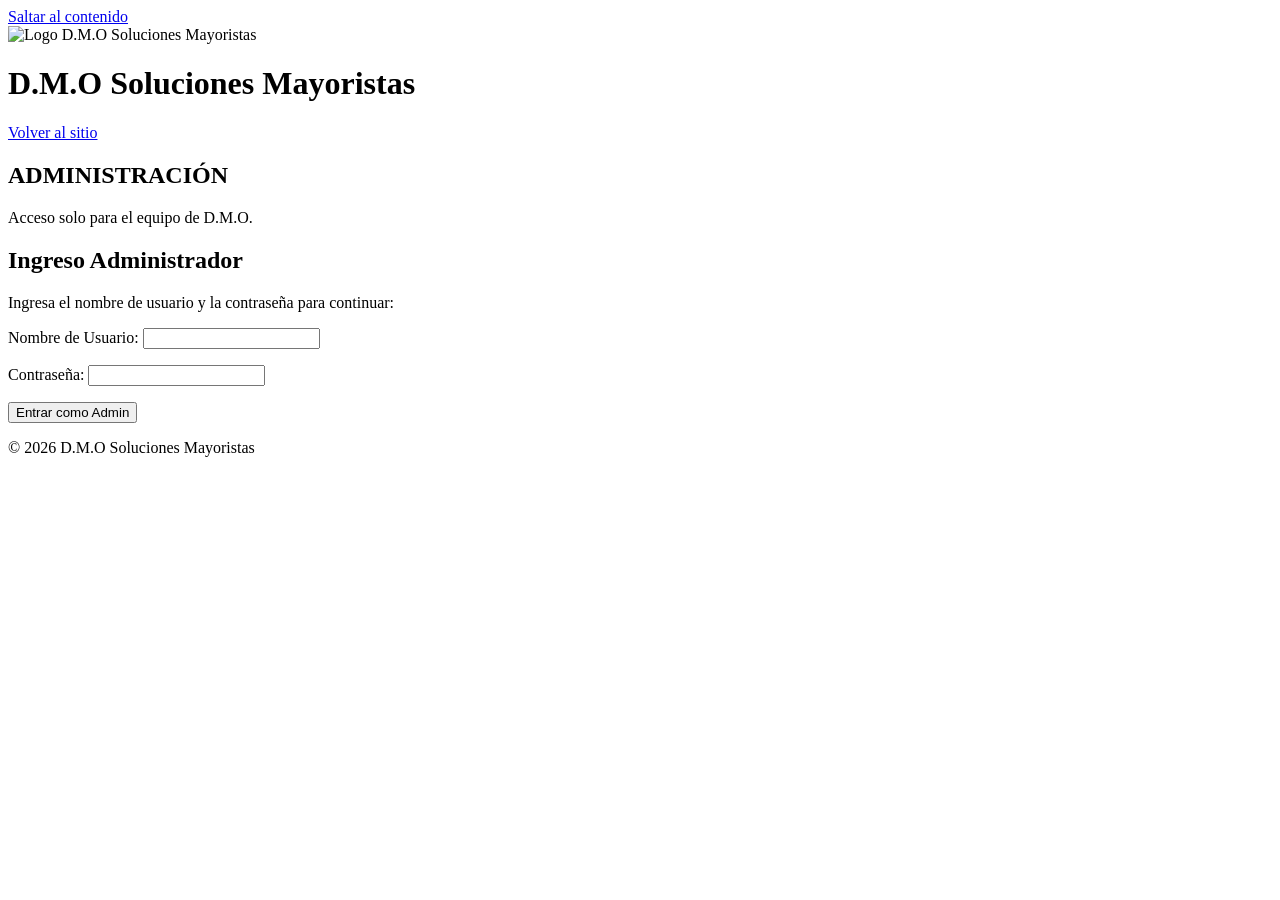
==== admin.html @ f3f6c632 "Add files via upload" ====
<!DOCTYPE html>
<html lang="es">
<head>
    <meta charset="UTF-8">
    <meta name="viewport" content="width=device-width, initial-scale=1.0">
    <meta name="robots" content="noindex, nofollow">
    <meta name="author" content="D.M.O Soluciones Mayoristas">
    <title>Administración - D.M.O Soluciones Mayoristas</title>
    <link rel="icon" href="Imagenes/Logo_DMO.png">
    <link rel="stylesheet" href="CSS/styles5.css">
    <script src="JS/app4.js" defer></script>
</head>
<body>
    <a class="saltar" href="#contenido">Saltar al contenido</a>
 
    <header class="header-principal">
        <div class="logo-titulo">
            <img src="Imagenes/Logo_DMO.png" alt="Logo D.M.O Soluciones Mayoristas" class="logo">
            <h1>D.M.O Soluciones Mayoristas</h1>
        </div>
        <nav class="nav-principal" aria-label="Principal">
            <a href="index.html">Volver al sitio</a>
        </nav>
    </header>
 
    <section class="hero-banner">
        <div class="hero-content">
            <h2>ADMINISTRACIÓN</h2>
            <p>Acceso solo para el equipo de D.M.O.</p>
        </div>
    </section>
 
    <main class="container" id="contenido">
        <section class="card">
 
            <p id="mensaje-sesion" class="estado" role="status"></p>
 
            <!-- INGRESO DEL ADMINISTRADOR -->
            <div id="seccion-login">
                <h2>Ingreso Administrador</h2>
                <p>Ingresa el nombre de usuario y la contraseña para continuar:</p>
 
                <form id="form-login-admin" novalidate>
                    <div class="campo">
                        <label for="admin-nombre">Nombre de Usuario:</label>
                        <input type="text" id="admin-nombre" autocomplete="username">
                        <p id="error-admin-nombre" class="mensaje-error" role="alert"></p>
                    </div>
 
                    <div class="campo">
                        <label for="admin-clave">Contraseña:</label>
                        <input type="password" id="admin-clave" autocomplete="current-password">
                        <p id="error-admin-clave" class="mensaje-error" role="alert"></p>
                    </div>
 
                    <button type="submit" class="btn">Entrar como Admin</button>
                </form>
            </div>
 
            <!-- PANEL: TODOS LOS PEDIDOS -->
            <div id="panel-admin" hidden>
                <h2>Pedidos y cotizaciones registrados</h2>
                <p id="resumen-admin" class="resumen-admin"></p>
                <p class="aviso-demo">Esta lista solo muestra los pedidos guardados <strong>en este navegador</strong>. Los pedidos reales de tus clientes te llegan por WhatsApp.</p>
 
                <div class="tabla-responsive">
                    <table id="tabla-pedidos" class="tabla-admin">
                        <thead>
                            <tr>
                                <th>Cliente / Usuario</th>
                                <th>Correo Electrónico</th>
                                <th>Pack / Servicio</th>
                                <th>Monto</th>
                                <th>Fecha Registro</th>
                                <th>Acción</th>
                            </tr>
                        </thead>
                        <tbody id="cuerpo-tabla"></tbody>
                    </table>
                </div>
 
                <div class="acciones-panel-admin">
                    <button type="button" id="btn-cerrar-admin" class="btn">Cerrar Sesión Admin</button>
                </div>
            </div>
 
        </section>
    </main>
 
    <footer>
        <p>&copy; 2026 D.M.O Soluciones Mayoristas</p>
    </footer>
</body>
</html>
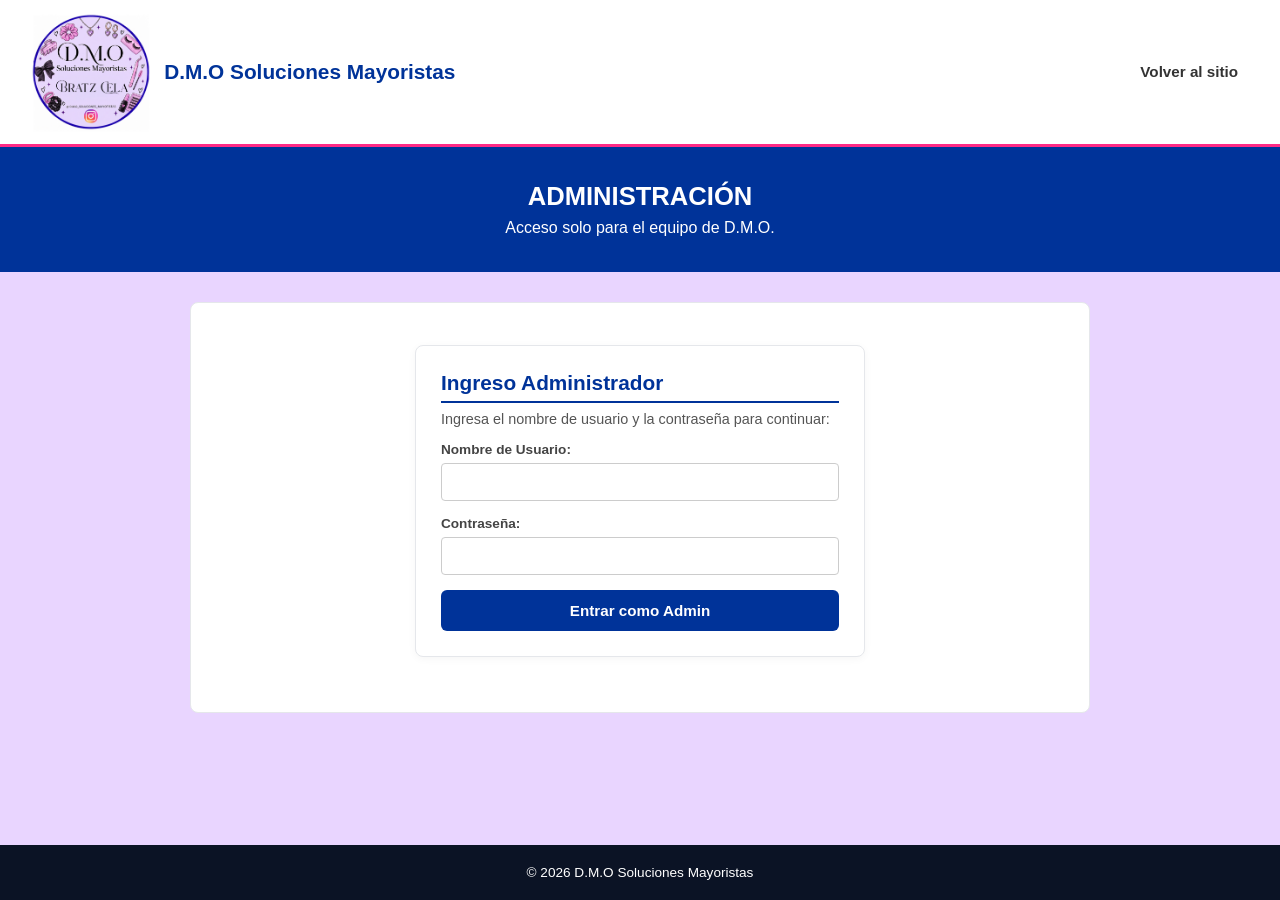
==== commit 68d20c39: "Update admin.html" ====
--- a/admin.html
+++ b/admin.html
@@ -6,16 +6,16 @@
     <meta name="robots" content="noindex, nofollow">
     <meta name="author" content="D.M.O Soluciones Mayoristas">
     <title>Administración - D.M.O Soluciones Mayoristas</title>
-    <link rel="icon" href="Imagenes/Logo_DMO.png">
-    <link rel="stylesheet" href="CSS/styles5.css">
-    <script src="JS/app4.js" defer></script>
+    <link rel="icon" href="Logo_DMO.png">
+    <link rel="stylesheet" href="styles5.css">
+    <script src="app4.js" defer></script>
 </head>
 <body>
     <a class="saltar" href="#contenido">Saltar al contenido</a>
  
     <header class="header-principal">
         <div class="logo-titulo">
-            <img src="Imagenes/Logo_DMO.png" alt="Logo D.M.O Soluciones Mayoristas" class="logo">
+            <img src="Logo_DMO.png" alt="Logo D.M.O Soluciones Mayoristas" class="logo">
             <h1>D.M.O Soluciones Mayoristas</h1>
         </div>
         <nav class="nav-principal" aria-label="Principal">
@@ -92,4 +92,4 @@
     </footer>
 </body>
 </html>
- + 
--- a/styles5.css
+++ b/styles5.css
@@ -0,0 +1,577 @@
+* {
+    box-sizing: border-box;
+    margin: 0;
+    padding: 0;
+}
+ 
+body {
+    font-family: Arial, sans-serif;
+    background-image: url('../Imagenes/fondo-agua.jpg');
+    background-repeat: no-repeat;
+    background-size: cover;
+    background-position: center;
+    background-attachment: fixed;
+    background-color: #e9d5ff;
+    color: #333333;
+    margin: 0;
+    padding: 0;
+    display: flex;
+    flex-direction: column;
+    min-height: 100vh;
+}
+ 
+.header-principal {
+    background-color: #ffffff;
+    border-bottom: 3px solid #ff2a85;
+    padding: 12px 30px;
+    display: flex;
+    justify-content: space-between;
+    align-items: center;
+}
+ 
+.logo-titulo {
+    display: flex;
+    align-items: center;
+    gap: 12px;
+}
+ 
+.logo-titulo .logo {
+    height: 120px;
+    width: auto;
+}
+ 
+.logo-titulo h1 {
+    font-size: 1.3rem;
+    color: #003399;
+    font-weight: bold;
+}
+ 
+.nav-principal a {
+    text-decoration: none;
+    color: #333333;
+    font-weight: bold;
+    font-size: 0.95rem;
+    padding: 6px 12px;
+}
+ 
+.nav-principal a:hover,
+.nav-principal a.active {
+    color: #ff2a85;
+}
+ 
+.hero-banner {
+    background-color: #003399;
+    color: #ffffff;
+    text-align: center;
+    padding: 35px 20px;
+}
+ 
+.hero-content h2 {
+    font-size: 1.6rem;
+    margin-bottom: 8px;
+}
+ 
+.container {
+    width: 90%;
+    max-width: 900px;
+    margin: 30px auto;
+    flex: 1;
+}
+ 
+.card {
+    background-color: #ffffff;
+    border-radius: 8px;
+    padding: 30px;
+    border: 1px solid #e5e7eb;
+}
+ 
+.card h2 {
+    color: #003399;
+    font-size: 1.4rem;
+    margin-bottom: 6px;
+}
+ 
+.instruccion {
+    color: #555555;
+    font-size: 0.95rem;
+    margin-bottom: 20px;
+}
+ 
+.separador {
+    margin: 25px 0;
+    border: 0;
+    border-top: 1px solid #eaeaea;
+}
+ 
+/* --- SECCIÓN DE LOGIN CLIENTE --- */
+#seccion-login {
+    background-color: #ffffff;
+    border: 1px solid #e5e7eb;
+    border-radius: 8px;
+    padding: 25px;
+    max-width: 450px;
+    margin: 10px auto 25px auto;
+    box-shadow: 0 2px 8px rgba(0, 0, 0, 0.04);
+}
+ 
+#seccion-login h2 {
+    margin-top: 0;
+    margin-bottom: 8px;
+    border-bottom: 2px solid #003399;
+    padding-bottom: 6px;
+    font-size: 1.3rem;
+    color: #003399;
+}
+ 
+#seccion-login p {
+    margin-bottom: 15px;
+    color: #555555;
+    font-size: 0.9rem;
+}
+ 
+.campo {
+    display: flex;
+    flex-direction: column;
+    gap: 6px;
+    margin-bottom: 15px;
+}
+ 
+label {
+    font-size: 0.85rem;
+    font-weight: 600;
+    color: #444444;
+}
+ 
+input[type="text"],
+input[type="email"],
+input[type="password"] {
+    width: 100%;
+    box-sizing: border-box;
+    padding: 10px 12px;
+    border: 1px solid #cccccc;
+    border-radius: 4px;
+    font-size: 0.9rem;
+    background-color: #ffffff;
+}
+ 
+input:focus {
+    outline: none;
+    border-color: #003399;
+    box-shadow: 0 0 0 3px rgba(0, 51, 153, 0.15);
+}
+ 
+#form-login button {
+    width: 100%;
+    margin-top: 10px;
+}
+ 
+.mensaje-error {
+    color: #d9534f;
+    font-size: 0.85rem;
+    margin-top: 4px;
+}
+ 
+/* --- MODAL Y PANEL DE ADMINISTRACIÓN --- */
+.modal-overlay {
+    position: fixed;
+    top: 0;
+    left: 0;
+    width: 100%;
+    height: 100%;
+    background-color: rgba(0, 0, 0, 0.5);
+    display: flex;
+    justify-content: center;
+    align-items: center;
+    z-index: 1000;
+}
+ 
+.modal-contenido {
+    background-color: #ffffff;
+    padding: 25px 30px;
+    border-radius: 8px;
+    width: 90%;
+    max-width: 400px;
+    position: relative;
+    box-shadow: 0 4px 15px rgba(0, 0, 0, 0.2);
+}
+ 
+.modal-contenido h2 {
+    margin-top: 0;
+    color: #003399;
+    font-size: 1.25rem;
+}
+ 
+.modal-contenido p {
+    font-size: 0.85rem;
+    color: #666;
+    margin-bottom: 20px;
+}
+ 
+.cerrar-modal {
+    position: absolute;
+    top: 10px;
+    right: 15px;
+    font-size: 24px;
+    font-weight: bold;
+    color: #888;
+    cursor: pointer;
+}
+ 
+.cerrar-modal:hover {
+    color: #000;
+}
+ 
+.btn-admin-ingresar {
+    width: 100%;
+    background-color: #003399;
+    margin-top: 10px;
+}
+ 
+#panel-admin {
+    background-color: #f9f9f9;
+    padding: 20px;
+    border-radius: 8px;
+    border: 1px solid #ddd;
+    margin-bottom: 25px;
+}
+ 
+#panel-admin h2 {
+    color: #003399;
+    margin-top: 0;
+}
+ 
+.acciones-panel-admin {
+    display: flex;
+    justify-content: space-between;
+    align-items: center;
+    gap: 10px;
+    margin-top: 20px;
+}
+ 
+#btn-cerrar {
+    background-color: #d9534f;
+    color: white;
+    border: none;
+    padding: 10px 16px;
+    border-radius: 4px;
+    cursor: pointer;
+    font-weight: bold;
+}
+ 
+#btn-cerrar:hover {
+    background-color: #c9302c;
+}
+ 
+.btn-admin-panel {
+    background-color: #334155;
+    color: #ffffff;
+    padding: 10px 16px;
+    border: 1px solid #1e293b;
+    border-radius: 4px;
+    font-size: 0.85rem;
+    font-weight: bold;
+    cursor: pointer;
+    transition: background-color 0.2s ease;
+}
+ 
+.btn-admin-panel:hover {
+    background-color: #0f172a;
+    color: #38bdf8;
+}
+ 
+/* --- GRILLA CATÁLOGOS --- */
+.grid-servicios {
+    display: grid;
+    grid-template-columns: repeat(3, 1fr);
+    gap: 18px;
+}
+ 
+.tarjeta-galeria {
+    border: 1px solid #e1e8ed;
+    border-radius: 12px;
+    padding: 18px;
+    background-color: #f7f9fc;
+    text-align: center;
+    transition: all 0.25s ease;
+}
+ 
+.tarjeta-galeria:hover {
+    border-color: #003399;
+    background-color: #ffffff;
+    box-shadow: 0 4px 12px rgba(0, 51, 153, 0.1);
+}
+ 
+.galeria-img-container {
+    width: 100%;
+    height: 110px;
+    display: flex;
+    align-items: center;
+    justify-content: center;
+    margin-bottom: 12px;
+    background-color: #ffffff;
+    border-radius: 8px;
+    padding: 8px;
+    border: 1px solid #edf2f7;
+}
+ 
+.galeria-img-container img {
+    max-height: 100%;
+    max-width: 100%;
+    object-fit: contain;
+}
+ 
+.galeria-titulo {
+    color: #003399;
+    font-weight: bold;
+    font-size: 1.05rem;
+    margin-bottom: 6px;
+}
+ 
+.galeria-descripcion {
+    font-size: 0.83rem;
+    color: #666666;
+    margin-bottom: 10px;
+    line-height: 1.3;
+}
+ 
+.galeria-precio {
+    color: #ff2a85;
+    font-weight: bold;
+    font-size: 1.05rem;
+    margin-bottom: 12px;
+}
+ 
+.btn-seleccionar {
+    background-color: #003399;
+    color: #ffffff;
+    border: none;
+    padding: 8px 14px;
+    border-radius: 6px;
+    font-weight: bold;
+    font-size: 0.85rem;
+    width: 100%;
+    cursor: pointer;
+    transition: background-color 0.2s;
+}
+ 
+.btn-seleccionar:hover {
+    background-color: #002266;
+}
+ 
+/* --- BOTONES Y COMPONENTES DEL CARRITO DE COMPRAS --- */
+.carrito-container {
+    margin-top: 15px;
+    background-color: #ffffff;
+    border: 1px solid #e2e8f0;
+    padding: 20px;
+    border-radius: 8px;
+}
+ 
+.carrito-container h3 {
+    color: #003399;
+    font-size: 1.2rem;
+    margin-bottom: 15px;
+}
+ 
+.carrito-resumen {
+    display: flex;
+    justify-content: space-between;
+    align-items: center;
+    margin-top: 20px;
+    flex-wrap: wrap;
+    gap: 15px;
+}
+ 
+.monto-total {
+    font-size: 1.15rem;
+    color: #111827;
+}
+ 
+.monto-total strong {
+    color: #003399;
+}
+ 
+.btn-cant {
+    background-color: #e2e8f0;
+    border: 1px solid #cbd5e1;
+    padding: 2px 8px;
+    border-radius: 4px;
+    font-weight: bold;
+    cursor: pointer;
+}
+ 
+.btn-cant:hover {
+    background-color: #cbd5e1;
+}
+ 
+.btn-eliminar,
+.btn-eliminar-fila {
+    background-color: #ef4444;
+    color: #ffffff;
+    border: none;
+    padding: 6px 10px;
+    border-radius: 4px;
+    cursor: pointer;
+    font-size: 0.8rem;
+    font-weight: bold;
+    transition: background-color 0.2s ease;
+}
+ 
+.btn-eliminar:hover,
+.btn-eliminar-fila:hover {
+    background-color: #dc2626;
+}
+ 
+.btn-exito {
+    background-color: #16a34a !important;
+}
+ 
+.btn-exito:hover {
+    background-color: #15803d !important;
+}
+ 
+.btn {
+    display: inline-block;
+    width: 100%;
+    background-color: #003399;
+    color: #ffffff;
+    border: none;
+    padding: 12px;
+    border-radius: 6px;
+    font-weight: bold;
+    font-size: 0.95rem;
+    cursor: pointer;
+}
+ 
+.btn:hover {
+    background-color: #002266;
+}
+ 
+/* --- TABLAS --- */
+.tabla-responsive {
+    overflow-x: auto;
+}
+ 
+.tabla-admin {
+    width: 100%;
+    border-collapse: collapse;
+    margin-top: 10px;
+    font-size: 0.9rem;
+}
+ 
+.tabla-admin th, 
+.tabla-admin td {
+    padding: 10px 12px;
+    border: 1px solid #e2e8f0;
+    text-align: left;
+}
+ 
+.tabla-admin th {
+    background-color: #003399;
+    color: #ffffff;
+    font-weight: bold;
+}
+ 
+.tabla-admin tr:nth-child(even) {
+    background-color: #f2f2f2;
+}
+ 
+footer {
+    background-color: #0b1325;
+    color: #ffffff;
+    text-align: center;
+    padding: 20px;
+    font-size: 0.85rem;
+    margin-top: auto;
+}
+ 
+/* Adaptabilidad para móviles */
+@media (max-width: 640px) {
+    .header-principal {
+        flex-direction: column;
+        gap: 1rem;
+    }
+    .hero-content h2 {
+        font-size: 1.4rem;
+    }
+    .grid-servicios {
+        grid-template-columns: 1fr;
+    }
+    .card {
+        padding: 1.2rem;
+    }
+    .acciones-panel-admin {
+        flex-direction: column;
+        align-items: stretch;
+    }
+    .carrito-resumen {
+        flex-direction: column;
+        align-items: stretch;
+    }
+}
+ 
+.mensaje-error:empty { display: none; }
+.mensaje-error { min-height: 0; }
+.estado { margin-top: 12px; font-weight: bold; }
+.estado.ok { color: #16a34a; }
+.estado.error { color: #d9534f; }
+.vacio { text-align: center; color: #666666; }
+.centro { text-align: center; }
+.registrado { color: #16a34a; font-weight: bold; }
+.cantidad-valor { margin: 0 8px; font-weight: bold; }
+#btn-cerrar-admin { background-color: #1e293b; }
+.cerrar-modal { background: none; border: 0; line-height: 1; padding: 0; }
+.campo input:focus-visible { outline: 3px solid #003399; }
+ 
+ 
+/* ===== MEJORAS (agregadas al final; el resto del archivo es el original) ===== */
+[hidden] { display: none !important; }
+ 
+.saltar {
+    position: absolute;
+    left: -999px;
+    top: 0;
+    background: #ff2a85;
+    color: #ffffff;
+    padding: 8px 14px;
+    font-weight: bold;
+    z-index: 2000;
+}
+.saltar:focus { left: 0; }
+ 
+a:focus-visible,
+button:focus-visible,
+input:focus-visible,
+select:focus-visible,
+textarea:focus-visible {
+    outline: 3px solid #003399;
+    outline-offset: 2px;
+}
+ 
+.wsp-flotante {
+    position: fixed;
+    right: 16px;
+    bottom: 16px;
+    background-color: #1faa59;
+    color: #ffffff;
+    font-weight: bold;
+    text-decoration: none;
+    padding: 12px 18px;
+    border-radius: 999px;
+    box-shadow: 0 3px 10px rgba(0, 0, 0, 0.3);
+    z-index: 900;
+}
+.wsp-flotante:hover { background-color: #188a48; }
+ 
+@media (max-width: 640px) {
+    .nav-principal { flex-wrap: wrap; justify-content: center; }
+    .logo-titulo .logo,
+    .logo { width: auto; height: 70px; }
+    .logo-titulo h1 { font-size: 1.1rem; }
+}
+ 
+/* ===== Solo admin.html ===== */
+.resumen-admin { color: #555555; font-size: 0.95rem; margin: 6px 0 14px; }
+.aviso-demo { background: #fff7ed; border: 1px solid #fdba74; color: #7c2d12; border-radius: 6px; padding: 10px 14px; font-size: 0.85rem; margin-bottom: 18px; }
+.enlace-volver { display: inline-block; margin-top: 16px; color: #003399; font-weight: bold; }
+ 
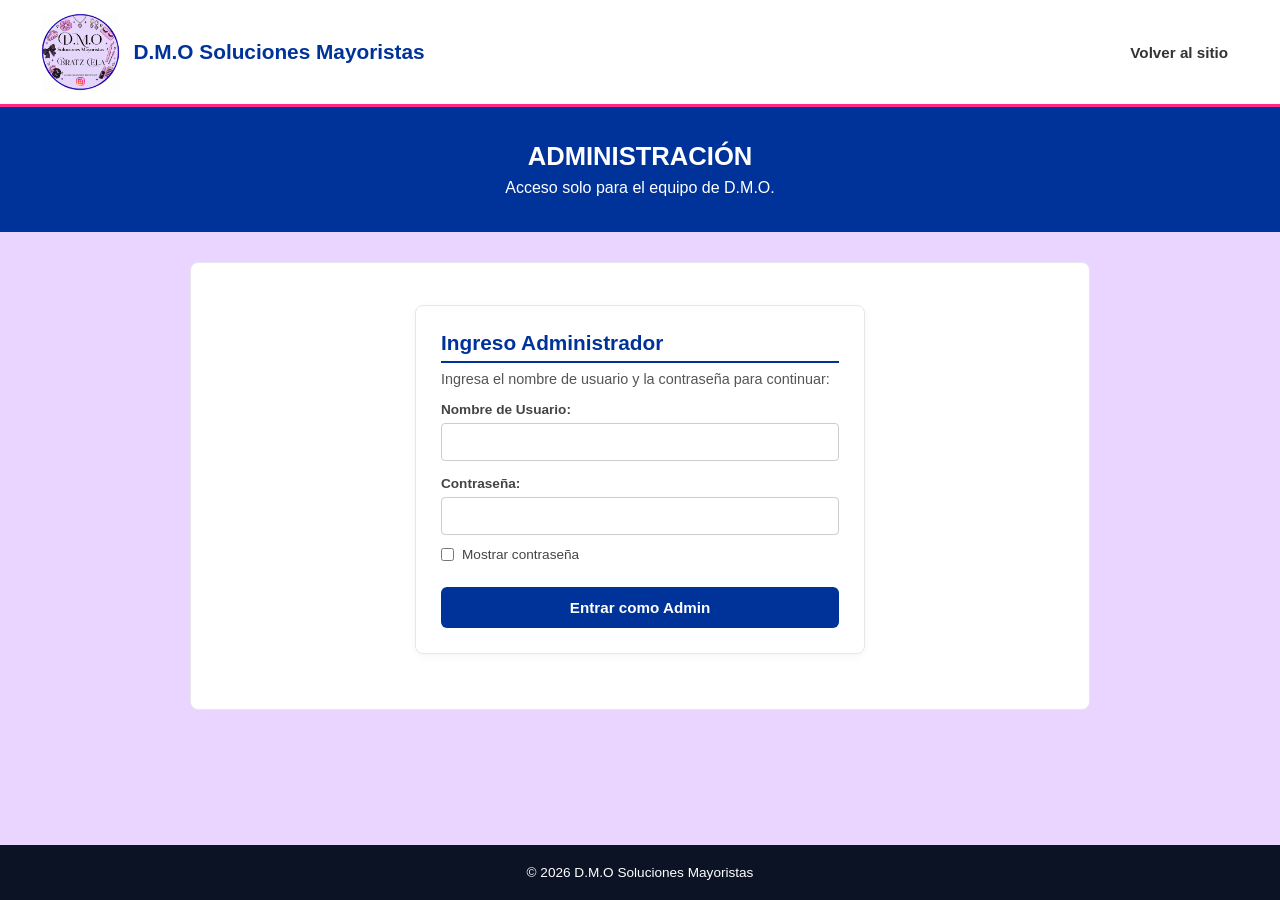
==== commit 5580ebcc: "Add files via upload" ====
--- a/admin.html
+++ b/admin.html
@@ -1,9 +1,10 @@
 <!DOCTYPE html>
-<html lang="es">
+<html lang="es-CL">
 <head>
     <meta charset="UTF-8">
     <meta name="viewport" content="width=device-width, initial-scale=1.0">
     <meta name="robots" content="noindex, nofollow">
+    <meta name="theme-color" content="#003399">
     <meta name="author" content="D.M.O Soluciones Mayoristas">
     <title>Administración - D.M.O Soluciones Mayoristas</title>
     <link rel="icon" href="Logo_DMO.png">
@@ -14,13 +15,15 @@
     <a class="saltar" href="#contenido">Saltar al contenido</a>
  
     <header class="header-principal">
-        <div class="logo-titulo">
-            <img src="Logo_DMO.png" alt="Logo D.M.O Soluciones Mayoristas" class="logo">
-            <h1>D.M.O Soluciones Mayoristas</h1>
+        <div class="header-container">
+            <div class="logo-titulo">
+                <img src="Logo_DMO.png" alt="Logo D.M.O Soluciones Mayoristas" class="logo">
+                <h1>D.M.O Soluciones Mayoristas</h1>
+            </div>
+            <nav class="nav-principal" aria-label="Principal">
+                <a href="index.html">Volver al sitio</a>
+            </nav>
         </div>
-        <nav class="nav-principal" aria-label="Principal">
-            <a href="index.html">Volver al sitio</a>
-        </nav>
     </header>
  
     <section class="hero-banner">
@@ -50,6 +53,9 @@
                     <div class="campo">
                         <label for="admin-clave">Contraseña:</label>
                         <input type="password" id="admin-clave" autocomplete="current-password">
+                        <label class="mostrar-clave" for="mostrar-clave-admin">
+                            <input type="checkbox" id="mostrar-clave-admin"> Mostrar contraseña
+                        </label>
                         <p id="error-admin-clave" class="mensaje-error" role="alert"></p>
                     </div>
  
@@ -63,6 +69,15 @@
                 <p id="resumen-admin" class="resumen-admin"></p>
                 <p class="aviso-demo">Esta lista solo muestra los pedidos guardados <strong>en este navegador</strong>. Los pedidos reales de tus clientes te llegan por WhatsApp.</p>
  
+                <div class="barra-admin">
+                    <div class="busqueda">
+                        <label for="buscar-pedido">Buscar por cliente, correo o producto</label>
+                        <input type="search" id="buscar-pedido" autocomplete="off" placeholder="Ej: marcela, cejas, @gmail.com">
+                    </div>
+                    <button type="button" id="btn-exportar" class="btn-herramienta">Descargar Excel (CSV)</button>
+                    <button type="button" id="btn-vaciar-todo" class="btn-herramienta peligro">Vaciar todo</button>
+                </div>
+
                 <div class="tabla-responsive">
                     <table id="tabla-pedidos" class="tabla-admin">
                         <thead>
@@ -91,5 +106,4 @@
         <p>&copy; 2026 D.M.O Soluciones Mayoristas</p>
     </footer>
 </body>
-</html>
- 
+</html>
--- a/styles5.css
+++ b/styles5.css
@@ -36,7 +36,7 @@
 }
  
 .logo-titulo .logo {
-    height: 120px;
+    height: 140px;
     width: auto;
 }
  
@@ -574,4 +574,76 @@
 .resumen-admin { color: #555555; font-size: 0.95rem; margin: 6px 0 14px; }
 .aviso-demo { background: #fff7ed; border: 1px solid #fdba74; color: #7c2d12; border-radius: 6px; padding: 10px 14px; font-size: 0.85rem; margin-bottom: 18px; }
 .enlace-volver { display: inline-block; margin-top: 16px; color: #003399; font-weight: bold; }
- + 
+
+/* ===== MEJORAS V2 (solo admin) ===== */
+
+/* Cabecera igual a la del resto del sitio */
+.header-principal { display: block; padding: 12px 30px; }
+.header-container {
+    width: 100%;
+    max-width: 1200px;
+    margin: 0 auto;
+    display: flex;
+    justify-content: space-between;
+    align-items: center;
+    gap: 16px;
+    flex-wrap: wrap;
+}
+.logo-titulo .logo { height: 80px; width: auto; }
+.nav-principal { display: flex; gap: 15px; }
+.nav-principal a { text-decoration: none; }
+
+/* Mostrar contraseña (.campo para ganarle a "label" e "input[type]") */
+.campo .mostrar-clave {
+    display: flex;
+    align-items: center;
+    gap: 8px;
+    margin: 6px 0 0 0;
+    font-size: 0.85rem;
+    font-weight: normal;
+    cursor: pointer;
+}
+.campo .mostrar-clave input { width: auto; }
+#form-login-admin .btn { margin-top: 10px; }
+
+/* Barra de herramientas del panel */
+.barra-admin {
+    display: flex;
+    flex-wrap: wrap;
+    gap: 10px;
+    align-items: flex-end;
+    margin: 14px 0 6px 0;
+}
+.barra-admin .busqueda { flex: 1 1 220px; }
+.barra-admin .busqueda label { display: block; margin-bottom: 5px; }
+.barra-admin input[type="search"] {
+    width: 100%;
+    padding: 10px 12px;
+    border: 1px solid #cccccc;
+    border-radius: 4px;
+    font-size: 0.9rem;
+}
+.btn-herramienta {
+    background-color: #003399;
+    color: #ffffff;
+    border: none;
+    padding: 10px 16px;
+    border-radius: 4px;
+    font-size: 0.9rem;
+    font-weight: bold;
+    cursor: pointer;
+}
+.btn-herramienta:hover { background-color: #002266; }
+.btn-herramienta.peligro { background-color: #ef4444; }
+.btn-herramienta.peligro:hover { background-color: #dc2626; }
+.btn-herramienta:disabled { opacity: 0.5; cursor: not-allowed; }
+
+.acciones-panel-admin .btn { width: auto; padding: 10px 16px; }
+input[type="search"]:focus-visible { outline: 3px solid #003399; outline-offset: 2px; }
+
+@media (max-width: 640px) {
+    .header-container { flex-direction: column; text-align: center; }
+    .logo-titulo .logo { height: 70px; }
+    .barra-admin .btn-herramienta { flex: 1 1 100%; }
+}
